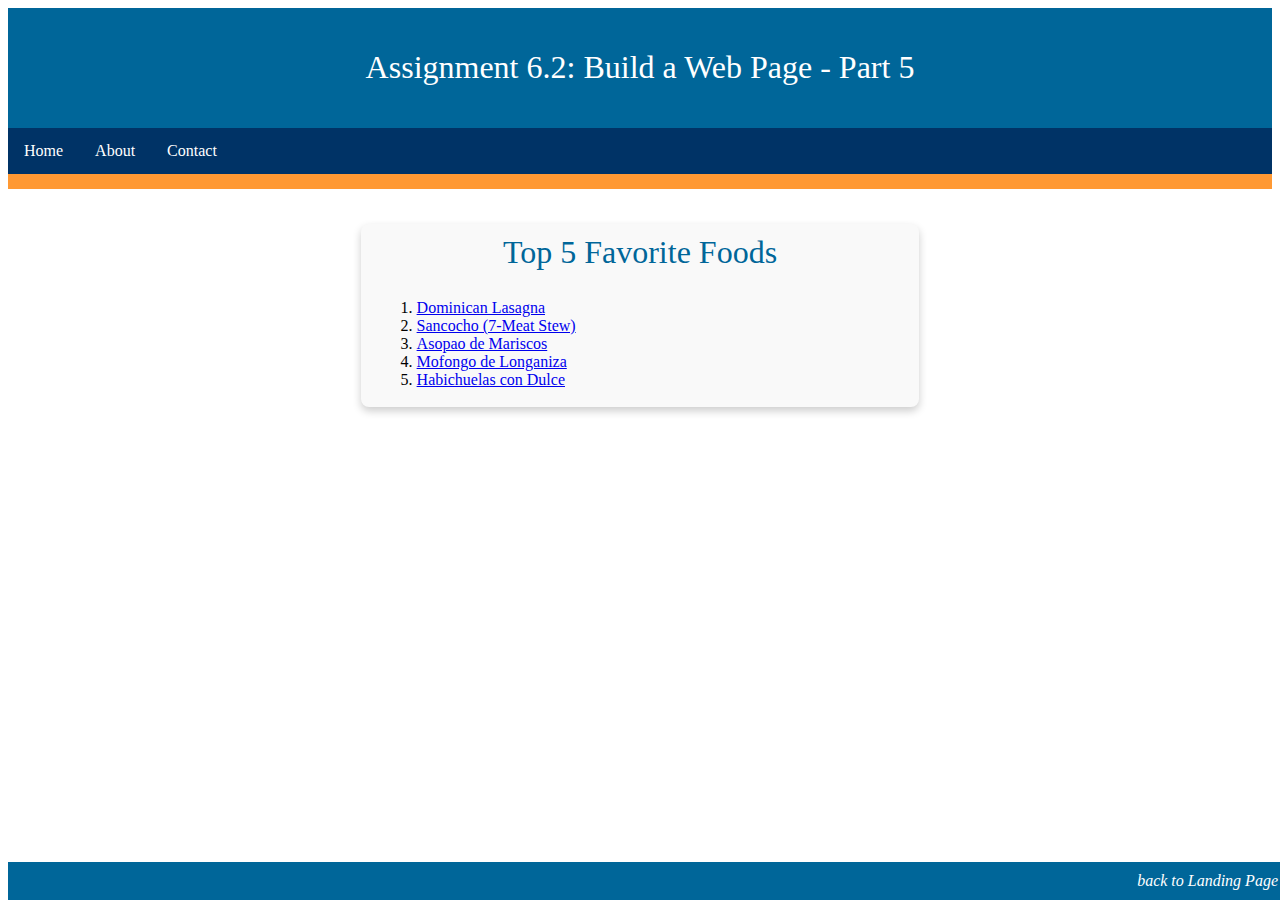
==== module-6/Pochet_Mod6_2.html @ 5c1e4709 "Finish Module 6.2 Assignment" ====
<!DOCTYPE html>
<html lang="en">
<head>
  <meta charset="UTF-8">
  <meta name="viewport" content="width=device-width, initial-scale=1.0">
  <title>CSD 340 Web Development with HTML and CSS</title>
  <link rel="stylesheet" href="Pochet_Mod6_2.css">
</head>
<body>
  <!-- Julio Pochet Edmead - CSD-340 - Module 6.2 Webpage Exercise -->

  <header>
    <h1>Assignment 6.2: Build a Web Page - Part 5</h1>
  </header>

  <div id="navbar">
    <a href="#">Home</a>
    <a href="#">About</a>
    <a href="#">Contact</a>
  </div>

  <div id="container">
    <div class="card">
      <div class="card-title">Top 5 Favorite Foods</div>
      <div class="card-content">
        <ol>
          <li><a href="https://www.chefzeecooks.com/dominican-lasagna-lasana-de-carne-molida/" target="_blank">Dominican Lasagna</a></li>
          <li><a href="https://www.allrecipes.com/recipe/259061/true-dominican-sancocho-latin-7-meat-stew/" target="_blank">Sancocho (7-Meat Stew)</a></li>
          <li><a href="https://gypsyplate.com/asopao-de-camarones/" target="_blank">Asopao de Mariscos</a></li>
          <li><a href="https://www.dominicancooking.com/mofongo-recipe" target="_blank">Mofongo de Longaniza</a></li>
          <li><a href="https://www.dominicancooking.com/habichuelas-con-dulce-dominican-sweet-beans" target="_blank">Habichuelas con Dulce</a></li>
        </ol>
      </div>
    </div>
  </div>

  <footer>
    <p><a href="../index.html">back to Landing Page</a></p>
  </footer>
</body>
</html>
---- module-6/Pochet_Mod6_2.css ----
/* Julio Pochet Edmead - CSD-340 - Module 6.2 Webpage Exercise */

/* Header Styling */
header {
  background-color: #006699;
  color: white;
  padding: 20px;
  text-align: center;
}

h1 {
  font-weight: 400;
}

/* Navigation Bar */
#navbar {
  overflow: hidden;
  background-color: #003366;
  border-bottom: 15px solid #FF9933;
}

#navbar a {
  float: left;
  display: block;
  color: white;
  text-align: center;
  padding: 14px 16px;
  text-decoration: none;
}

#navbar a:hover {
  background-color: #FF9933;
  color: black;
}

/* Container */
#container {
  margin-top: 2%;
  margin-left: 5%;
  margin-right: 5%;
  padding: 10px;
}

/* Card Component */
.card {
  box-shadow: 0 4px 8px 0 rgba(0, 0, 0, 0.2);
  transition: 0.3s;
  width: 50%;
  margin: auto;
  background-color: #f9f9f9;
  border-radius: 8px;
}

.card:hover {
  box-shadow: 0 8px 16px 0 rgba(0, 0, 0, 0.2);
}

.card-title {
  text-align: center;
  font-size: 2em;
  color: #006699;
  font-weight: 400;
  padding: 10px 0;
}

.card-content {
  padding: 2px 16px;
}

/* Footer Styling */
footer {
  background-color: #006699;
  position: absolute;
  bottom: 0;
  width: 100%;
  padding: 10px 0;
}

footer p {
  color: white;
  font-weight: 400;
  float: right;
  padding-right: 10px;
  font-style: italic;
  margin: 0;
}

footer a {
  text-decoration: none;
  color: white;
}

footer a:hover {
  text-decoration: underline;
}
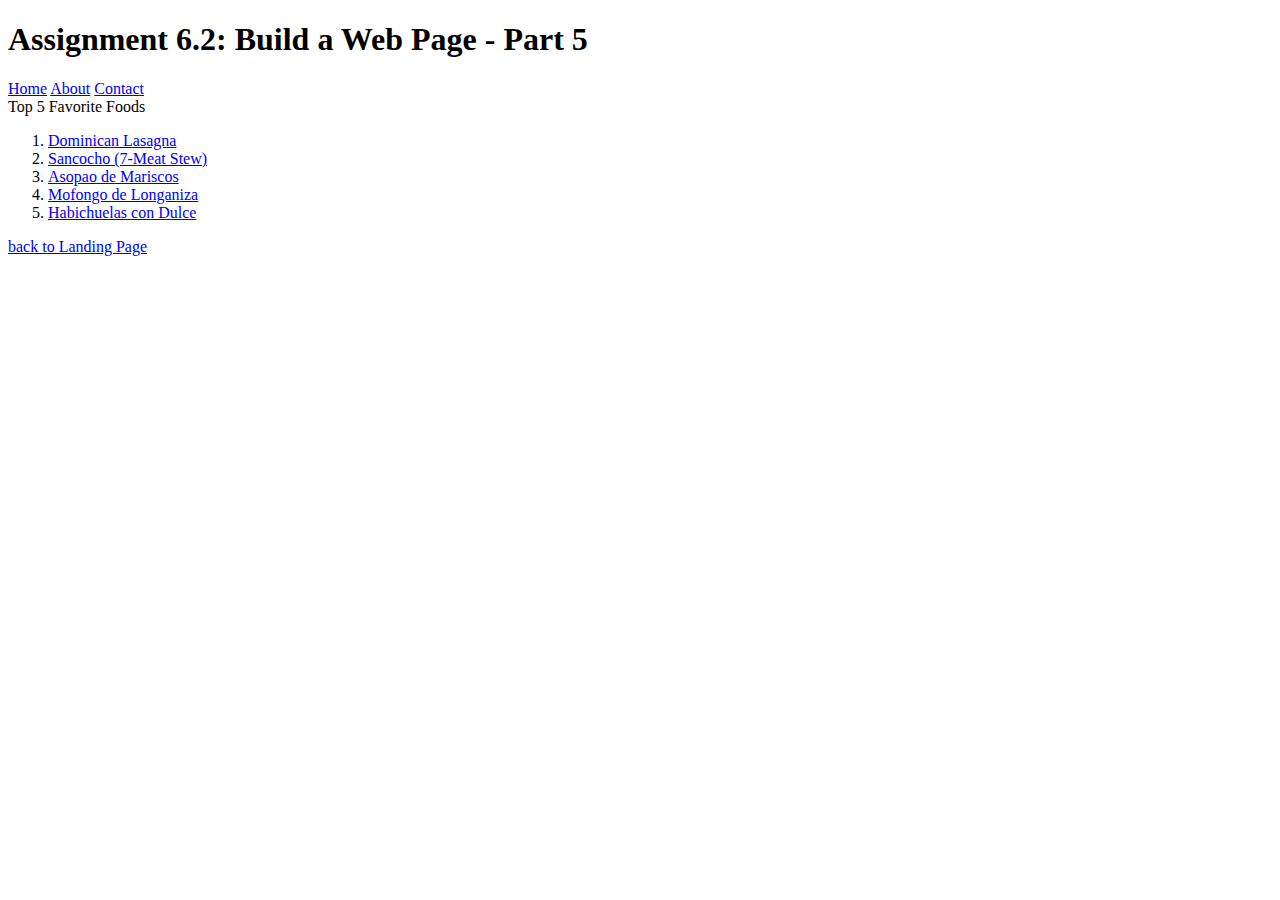
==== commit c6616ffb: "update file name" ====
--- a/module-6/Pochet_Mod6_2.html
+++ b/module-6/Pochet_Mod6_2.html
@@ -4,7 +4,7 @@
   <meta charset="UTF-8">
   <meta name="viewport" content="width=device-width, initial-scale=1.0">
   <title>CSD 340 Web Development with HTML and CSS</title>
-  <link rel="stylesheet" href="Pochet_Mod6_2.css">
+  <link rel="stylesheet" href="pochet_Mod6_2.css">
 </head>
 <body>
   <!-- Julio Pochet Edmead - CSD-340 - Module 6.2 Webpage Exercise -->
